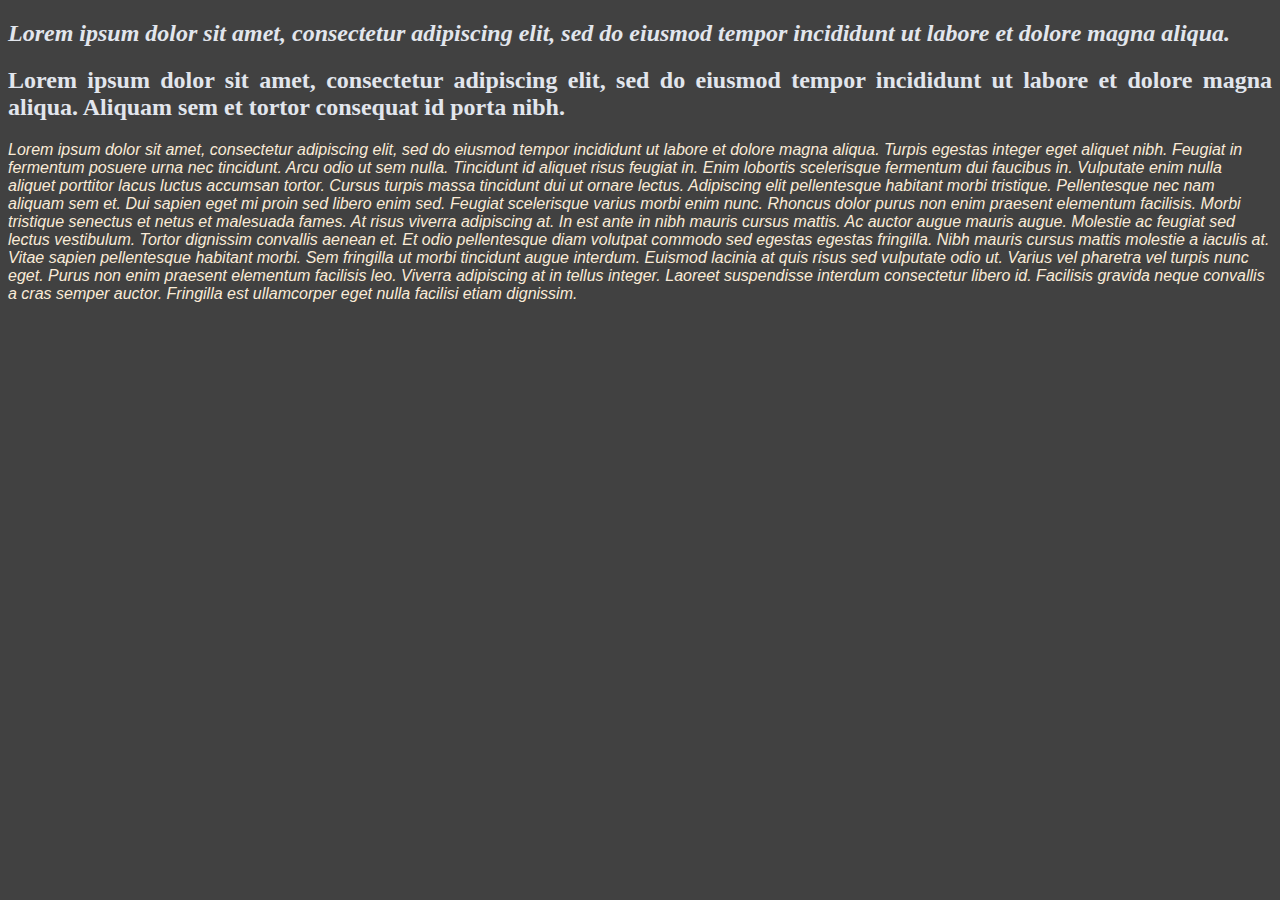
==== boring-lecture.html @ fab460af "WIP" ====
<!DOCTYPE html>
<html lang="en-US"></html>
<head>
  <link href="css/styles.css" rel="stylesheet" type="text/css">
  <title>Boring Lecture</title>
</head>
<body>

  <h2 class="intro">Lorem ipsum dolor sit amet, consectetur adipiscing elit, sed do eiusmod tempor incididunt ut labore et dolore magna aliqua.</h2>
  <h2>Lorem ipsum dolor sit amet, consectetur adipiscing elit, sed do eiusmod tempor incididunt ut labore et dolore magna aliqua. Aliquam sem et tortor consequat id porta nibh.</h2>
  <p class="intro">Lorem ipsum dolor sit amet, consectetur adipiscing elit, sed do eiusmod tempor incididunt ut labore et dolore magna aliqua. Turpis egestas integer eget aliquet nibh. Feugiat in fermentum posuere urna nec tincidunt. Arcu odio ut sem nulla. Tincidunt id aliquet risus feugiat in. Enim lobortis scelerisque fermentum dui faucibus in. Vulputate enim nulla aliquet porttitor lacus luctus accumsan tortor. Cursus turpis massa tincidunt dui ut ornare lectus. Adipiscing elit pellentesque habitant morbi tristique. Pellentesque nec nam aliquam sem et. Dui sapien eget mi proin sed libero enim sed. Feugiat scelerisque varius morbi enim nunc. Rhoncus dolor purus non enim praesent elementum facilisis.

    Morbi tristique senectus et netus et malesuada fames. At risus viverra adipiscing at. In est ante in nibh mauris cursus mattis. Ac auctor augue mauris augue. Molestie ac feugiat sed lectus vestibulum. Tortor dignissim convallis aenean et. Et odio pellentesque diam volutpat commodo sed egestas egestas fringilla. Nibh mauris cursus mattis molestie a iaculis at. Vitae sapien pellentesque habitant morbi. Sem fringilla ut morbi tincidunt augue interdum. Euismod lacinia at quis risus sed vulputate odio ut. Varius vel pharetra vel turpis nunc eget. Purus non enim praesent elementum facilisis leo. Viverra adipiscing at in tellus integer. Laoreet suspendisse interdum consectetur libero id. Facilisis gravida neque convallis a cras semper auctor. Fringilla est ullamcorper eget nulla facilisi etiam dignissim.</p>
</body>
---- css/styles.css ----
.intro {
  font-style: italic;
}
h2 {
  color: rgb(226, 230, 237);
 text-align: justify;
}

p {
  color: antiquewhite;
  font-family: sans-serif;
  text-align: left;
}

body {
background-color: rgb(65, 65, 65);
}
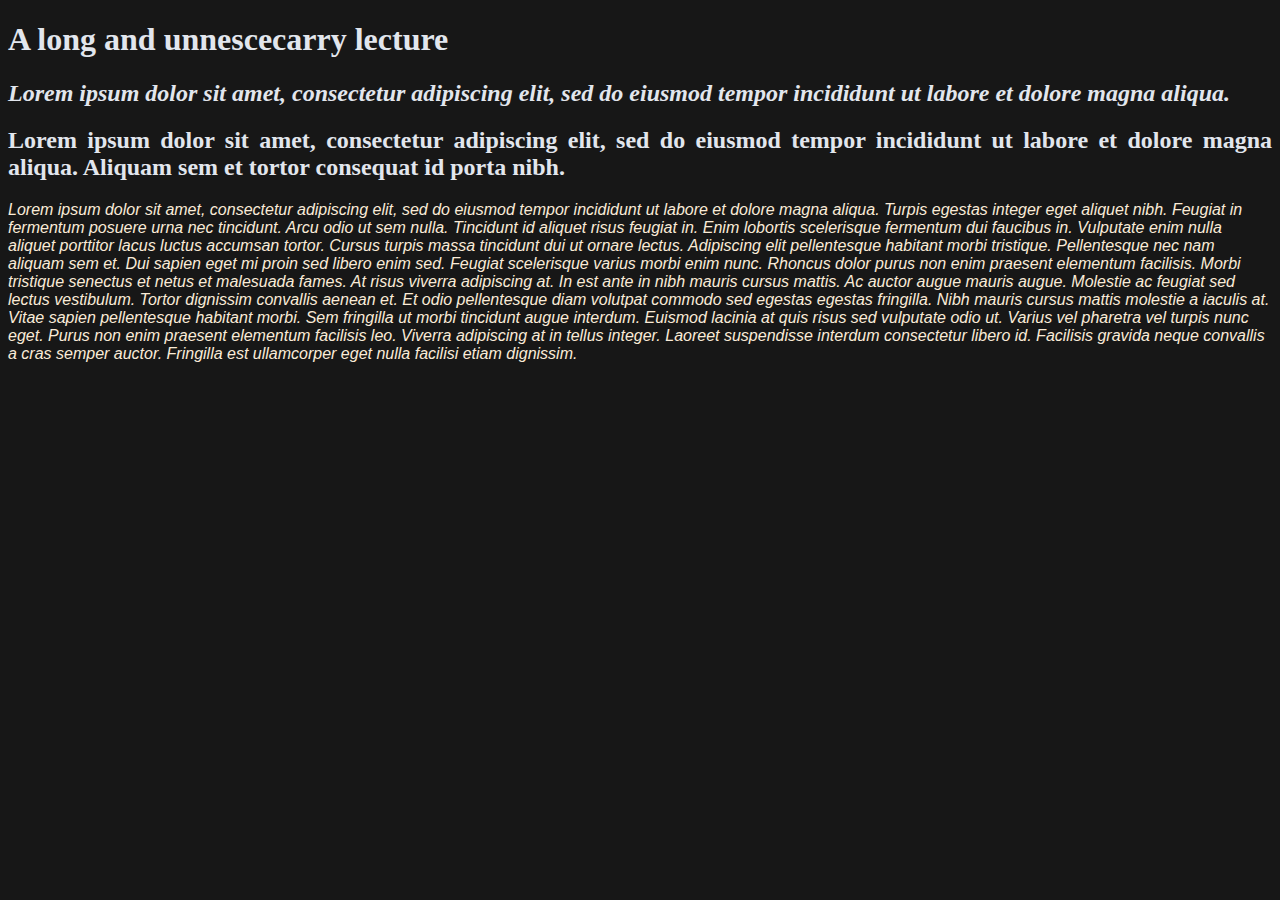
==== commit 2be69844: "add text to page" ====
--- a/boring-lecture.html
+++ b/boring-lecture.html
@@ -5,10 +5,9 @@
   <title>Boring Lecture</title>
 </head>
 <body>
-
+  <h1>A long and unnescecarry lecture</h1>
   <h2 class="intro">Lorem ipsum dolor sit amet, consectetur adipiscing elit, sed do eiusmod tempor incididunt ut labore et dolore magna aliqua.</h2>
   <h2>Lorem ipsum dolor sit amet, consectetur adipiscing elit, sed do eiusmod tempor incididunt ut labore et dolore magna aliqua. Aliquam sem et tortor consequat id porta nibh.</h2>
   <p class="intro">Lorem ipsum dolor sit amet, consectetur adipiscing elit, sed do eiusmod tempor incididunt ut labore et dolore magna aliqua. Turpis egestas integer eget aliquet nibh. Feugiat in fermentum posuere urna nec tincidunt. Arcu odio ut sem nulla. Tincidunt id aliquet risus feugiat in. Enim lobortis scelerisque fermentum dui faucibus in. Vulputate enim nulla aliquet porttitor lacus luctus accumsan tortor. Cursus turpis massa tincidunt dui ut ornare lectus. Adipiscing elit pellentesque habitant morbi tristique. Pellentesque nec nam aliquam sem et. Dui sapien eget mi proin sed libero enim sed. Feugiat scelerisque varius morbi enim nunc. Rhoncus dolor purus non enim praesent elementum facilisis.
-
     Morbi tristique senectus et netus et malesuada fames. At risus viverra adipiscing at. In est ante in nibh mauris cursus mattis. Ac auctor augue mauris augue. Molestie ac feugiat sed lectus vestibulum. Tortor dignissim convallis aenean et. Et odio pellentesque diam volutpat commodo sed egestas egestas fringilla. Nibh mauris cursus mattis molestie a iaculis at. Vitae sapien pellentesque habitant morbi. Sem fringilla ut morbi tincidunt augue interdum. Euismod lacinia at quis risus sed vulputate odio ut. Varius vel pharetra vel turpis nunc eget. Purus non enim praesent elementum facilisis leo. Viverra adipiscing at in tellus integer. Laoreet suspendisse interdum consectetur libero id. Facilisis gravida neque convallis a cras semper auctor. Fringilla est ullamcorper eget nulla facilisi etiam dignissim.</p>
 </body>--- a/css/styles.css
+++ b/css/styles.css
@@ -1,9 +1,14 @@
 .intro {
   font-style: italic;
 }
+
+h1{
+  color: rgb(226, 230, 237);
+}
+
 h2 {
   color: rgb(226, 230, 237);
- text-align: justify;
+  text-align: justify;
 }
 
 p {
@@ -13,5 +18,5 @@
 }
 
 body {
-background-color: rgb(65, 65, 65);
+  background-color: rgb(23, 23, 23);
 }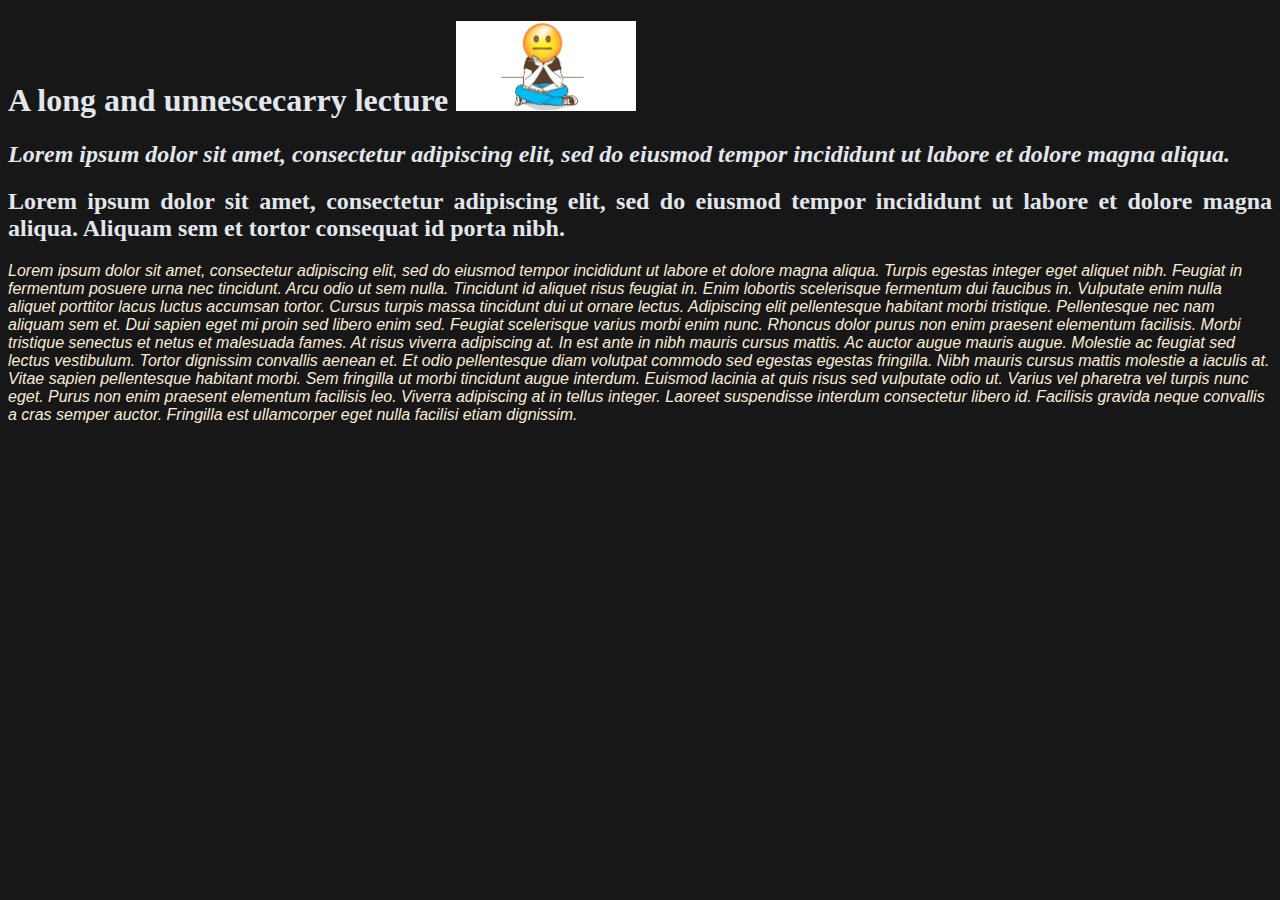
==== commit 583a2431: "add image to heading" ====
--- a/boring-lecture.html
+++ b/boring-lecture.html
@@ -5,7 +5,10 @@
   <title>Boring Lecture</title>
 </head>
 <body>
-  <h1>A long and unnescecarry lecture</h1>
+  <h1>
+    A long and unnescecarry lecture
+    <img class="intro" src="img/Bored.jpg" alt="Proof that this will be boring">
+  </h1>
   <h2 class="intro">Lorem ipsum dolor sit amet, consectetur adipiscing elit, sed do eiusmod tempor incididunt ut labore et dolore magna aliqua.</h2>
   <h2>Lorem ipsum dolor sit amet, consectetur adipiscing elit, sed do eiusmod tempor incididunt ut labore et dolore magna aliqua. Aliquam sem et tortor consequat id porta nibh.</h2>
   <p class="intro">Lorem ipsum dolor sit amet, consectetur adipiscing elit, sed do eiusmod tempor incididunt ut labore et dolore magna aliqua. Turpis egestas integer eget aliquet nibh. Feugiat in fermentum posuere urna nec tincidunt. Arcu odio ut sem nulla. Tincidunt id aliquet risus feugiat in. Enim lobortis scelerisque fermentum dui faucibus in. Vulputate enim nulla aliquet porttitor lacus luctus accumsan tortor. Cursus turpis massa tincidunt dui ut ornare lectus. Adipiscing elit pellentesque habitant morbi tristique. Pellentesque nec nam aliquam sem et. Dui sapien eget mi proin sed libero enim sed. Feugiat scelerisque varius morbi enim nunc. Rhoncus dolor purus non enim praesent elementum facilisis.
--- a/css/styles.css
+++ b/css/styles.css
@@ -1,9 +1,11 @@
 .intro {
   font-style: italic;
+  max-height: 90px;
 }
 
 h1{
   color: rgb(226, 230, 237);
+  text-align: justify;
 }
 
 h2 {
